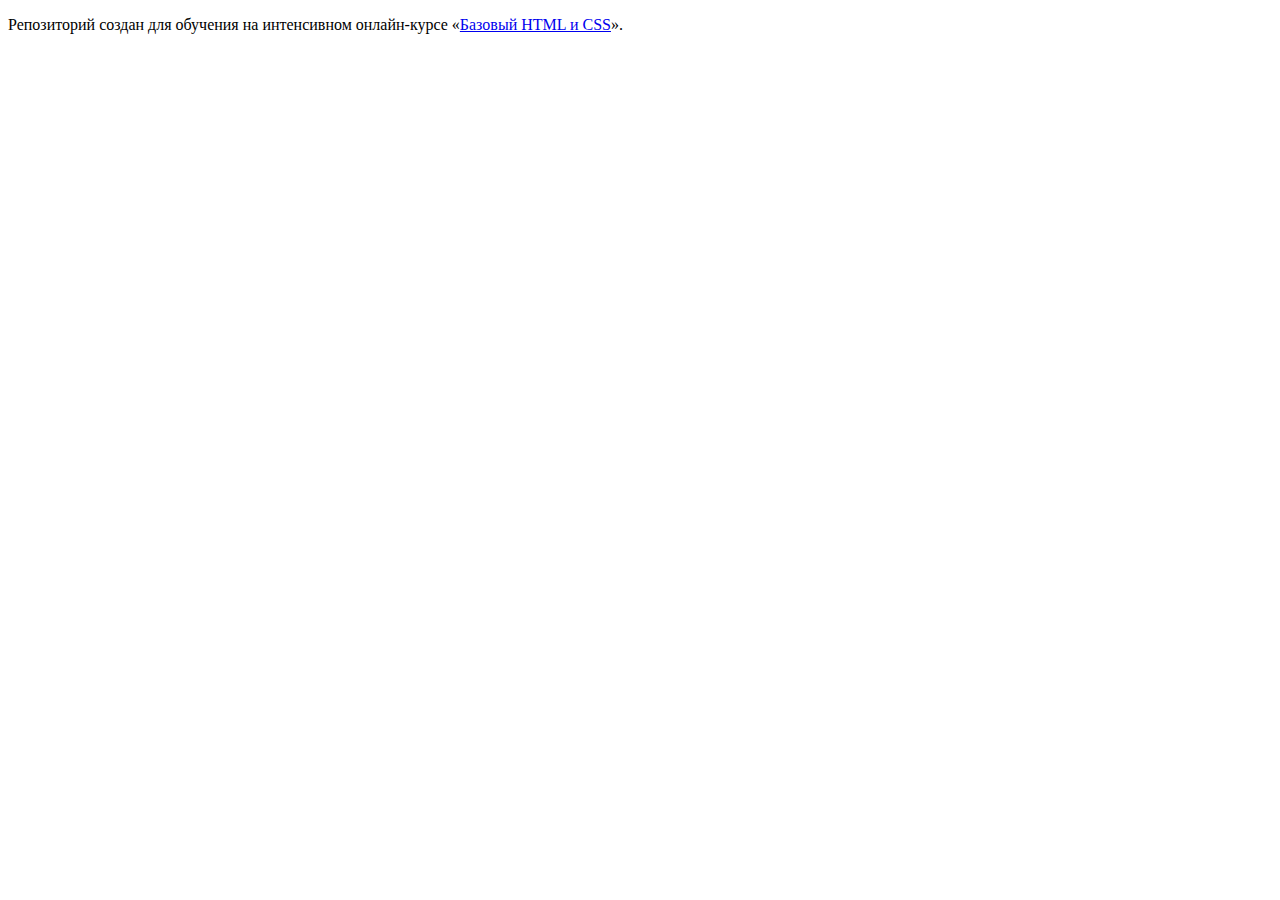
==== index.html @ 4cb837c3 ":hatching_chick:" ====
<!DOCTYPE html>
<html lang="ru">
  <head>
    <meta charset="utf-8">
    <title>HTML Academy: Нёрдс</title>
  </head>
  <body>

    <p>Репозиторий создан для обучения на интенсивном онлайн‑курсе «<a href="https://htmlacademy.ru/intensive/htmlcss">Базовый HTML и CSS</a>».</p>

  </body>
</html>
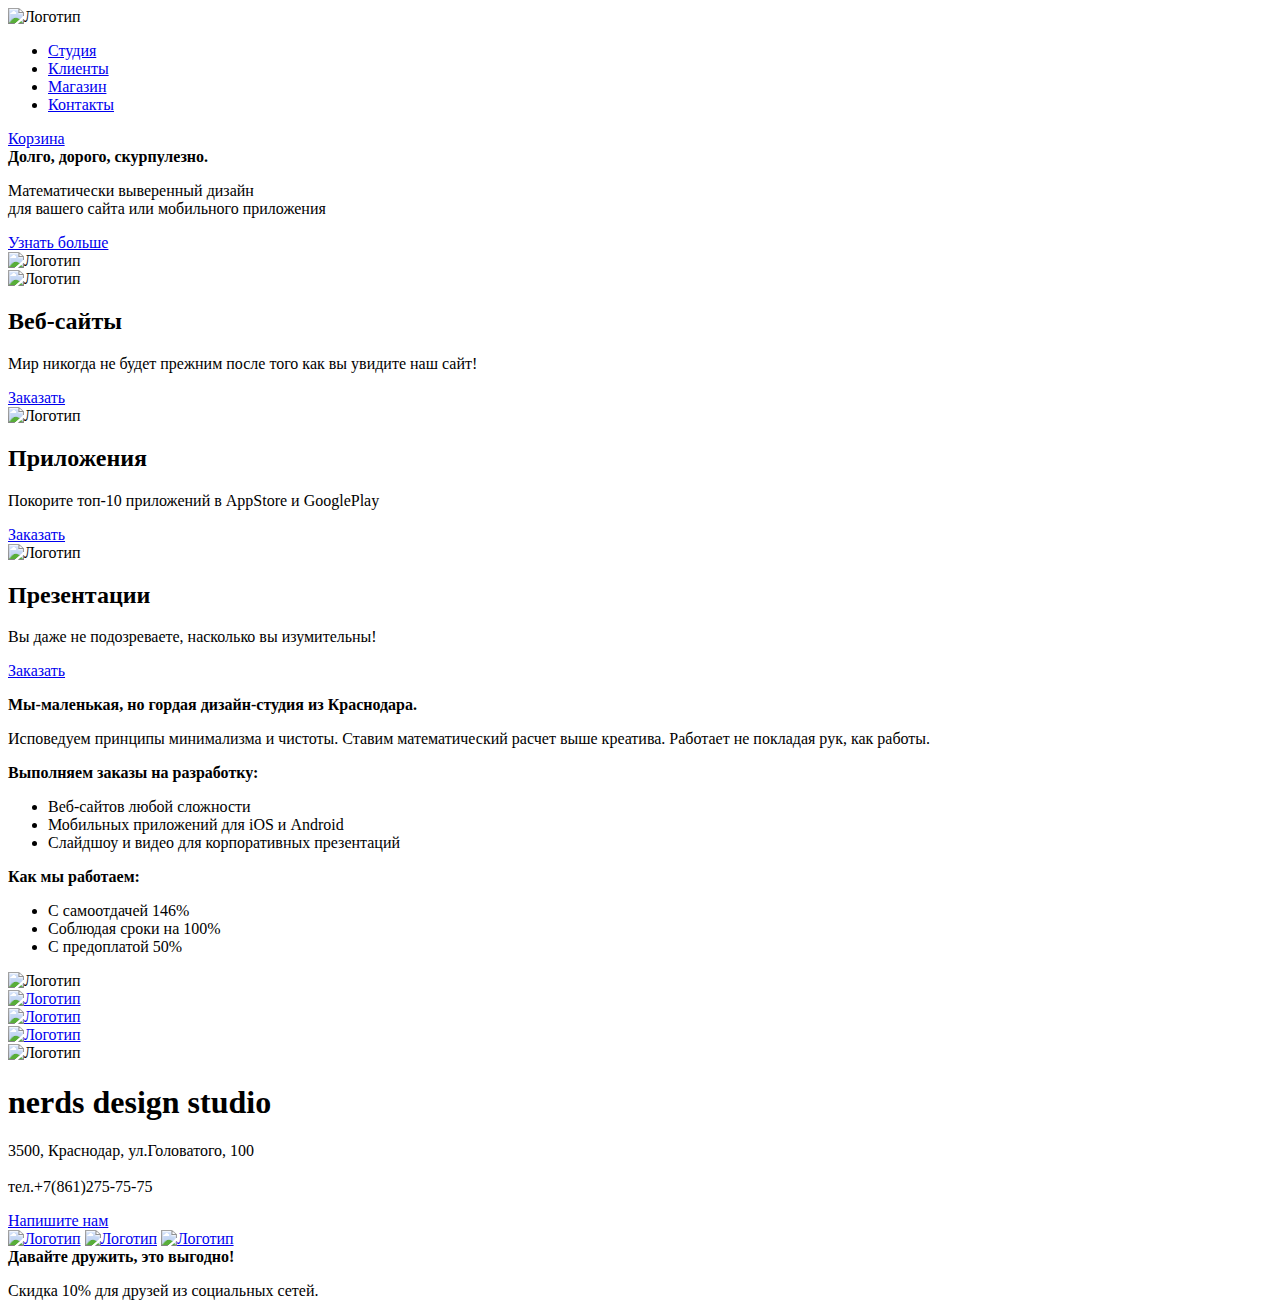
==== commit c912fcaf: "страницы нердс" ====
--- a/index.html
+++ b/index.html
@@ -1,12 +1,119 @@
 <!DOCTYPE html>
 <html lang="ru">
-  <head>
-    <meta charset="utf-8">
-    <title>HTML Academy: Нёрдс</title>
-  </head>
-  <body>
-
-    <p>Репозиторий создан для обучения на интенсивном онлайн‑курсе «<a href="https://htmlacademy.ru/intensive/htmlcss">Базовый HTML и CSS</a>».</p>
-
-  </body>
-</html>
+<head>
+	<meta charset="utf-8">
+	<title>Nerds</title>
+</head>
+<body>
+  	<header class="main-header">
+  		<div class="container">
+        	<div class="head-logo-menu">
+            	<div class="head-logo">
+                	<img src="http://placehold.it/150x100" alt="Логотип" height="50" width="50">
+            	</div>
+            	<nav class="main-navigation">
+                	<ul>
+                    	<li>
+                        	<a href="#">Студия</a>
+                    	</li>
+                    	<li>
+                        	<a href="#">Клиенты</a>
+                    	</li>
+                    	<li>
+                        	<a href="#">Магазин</a>
+                    	</li>
+                    	<li>
+                        	<a href="#">Контакты</a>
+                    	</li>
+                    </ul>
+                <div class="user-block">
+                	<a class="box" href="#">Корзина</a>
+            	</div>
+            	</nav>
+        	</div>
+        	<div class="slider">
+		    	<div class="slider-left">
+			  		<b>Долго, дорого, скурпулезно.</b>
+			  		<p>Математически выверенный дизайн<br>для вашего сайта или мобильного приложения<br></p>
+			  		<a class="button-view-more" href="#">Узнать больше</a>
+				</div>
+				<div class="slider-right">
+			  		<img src="http://placehold.it/150x100" alt="Логотип" height="200" width="200">
+				</div>
+			</div>
+		</div>
+    </header>
+    <main class="container">
+	    <div class="services-block">
+		  	<div class="services">
+		    	<img src="ittp://placehold.it/150x100" alt="Логотип" height="50" width="50">
+				<h2>Веб-сайты</h2>
+				<p>Мир никогда не будет прежним после того как вы увидите наш сайт!</p>
+				<a class="button-order" href="#">Заказать</a>
+		  	</div>
+		  	<div class="services">
+		    	<img src="ittp://placehold.it/150x100" alt="Логотип" height="50" width="50">
+				<h2>Приложения</h2>
+				<p>Покорите топ-10 приложений в AppStore и GooglePlay</p>
+				<a class="button-order" href="#">Заказать</a>
+		  	</div>
+		  	<div class="services">
+		    	<img src="http://placehold.it/150x100" alt="Логотип" height="50" width="50">
+				<h2>Презентации</h2>
+				<p>Вы даже не подозреваете, насколько вы изумительны!</p>
+				<a class="button-order" href="#">Заказать</a>
+		  	</div>
+		</div>
+		<div class="description">
+		  	<div class="description-left">
+		    	<p class="title"><b>Мы-маленькая, но гордая дизайн-студия из Краснодара.</b></p>
+				<p>Исповедуем принципы минимализма и чистоты. Ставим математический расчет выше креатива. Работает не покладая рук, как работы.</p>
+				<p class="title-ul"><b>Выполняем заказы на разработку:</b></p>
+				<ul class="right-side-ul">
+				  	<li>Веб-сайтов любой сложности</li>
+			  		<li>Мобильных приложений для iOS и Android</li>
+			  		<li>Слайдшоу и видео для корпоративных презентаций</li>
+				</ul>
+				<p class="title-ul"><b>Как мы работаем:</b></p>
+				<ul class="left-side-ul">
+			  		<li>С самоотдачей 146%</li>
+			  		<li>Соблюдая сроки на 100%</li>
+			  		<li>С предоплатой 50%</li>
+				</ul>
+		  	</div>
+		  	<div class="description-right">
+		    	<img src="http://placehold.it/150x100" alt="Логотип" height="50" width="50">
+		  	</div>
+		</div>
+		<div class="links">
+	    	<div class="link">
+		  		<a href="#"><img src="ittp://placehold.it/150x100" alt="Логотип" height="50" width="50"></a>
+			</div>
+			<div class="link">
+		 		<a href="#"><img src="ittp://placehold.it/150x100" alt="Логотип" height="50" width="50"></a>
+			</div>
+			<div class="link">
+		  		<a href="#"><img src="ittp://placehold.it/150x100" alt="Логотип" height="50" width="50"></a>
+			</div>
+		</div>
+		<div class="map">
+	    	<div class="flag"><img src="ittp://placehold.it/150x100" alt="Логотип" height="50" width="50"></div>
+	   		<div class="feedback">
+	     		<h1>nerds design studio</h1>
+		 		<p class="feedback-info">3500, Краснодар, ул.Головатого, 100<br><br>тел.+7(861)275-75-75</p>
+		 		<a href="#" class="button-feedback">Напишите нам</a>
+	   		</div>
+	 	</div>
+	</main>
+	<div class="container">
+		<div class="footer">
+	    	<div class="social-buttons">
+	    		<a href="vk.com"><img src="http://placehold.it/150x100" alt="Логотип" height="50" width="50"></a>
+		    	<a href="facebook.com"><img src="http://placehold.it/150x100" alt="Логотип" height="50" width="50"></a>
+		    	<a href="instagram.com"><img src="http://placehold.it/150x100" alt="Логотип" height="50" width="50"></a>
+			</div>
+			<div class="footer-title"><b>Давайте дружить, это выгодно!</b><p>Скидка 10% для друзей из социальных сетей.</p></div>
+		</div>
+	</div>
+</body>
+</html>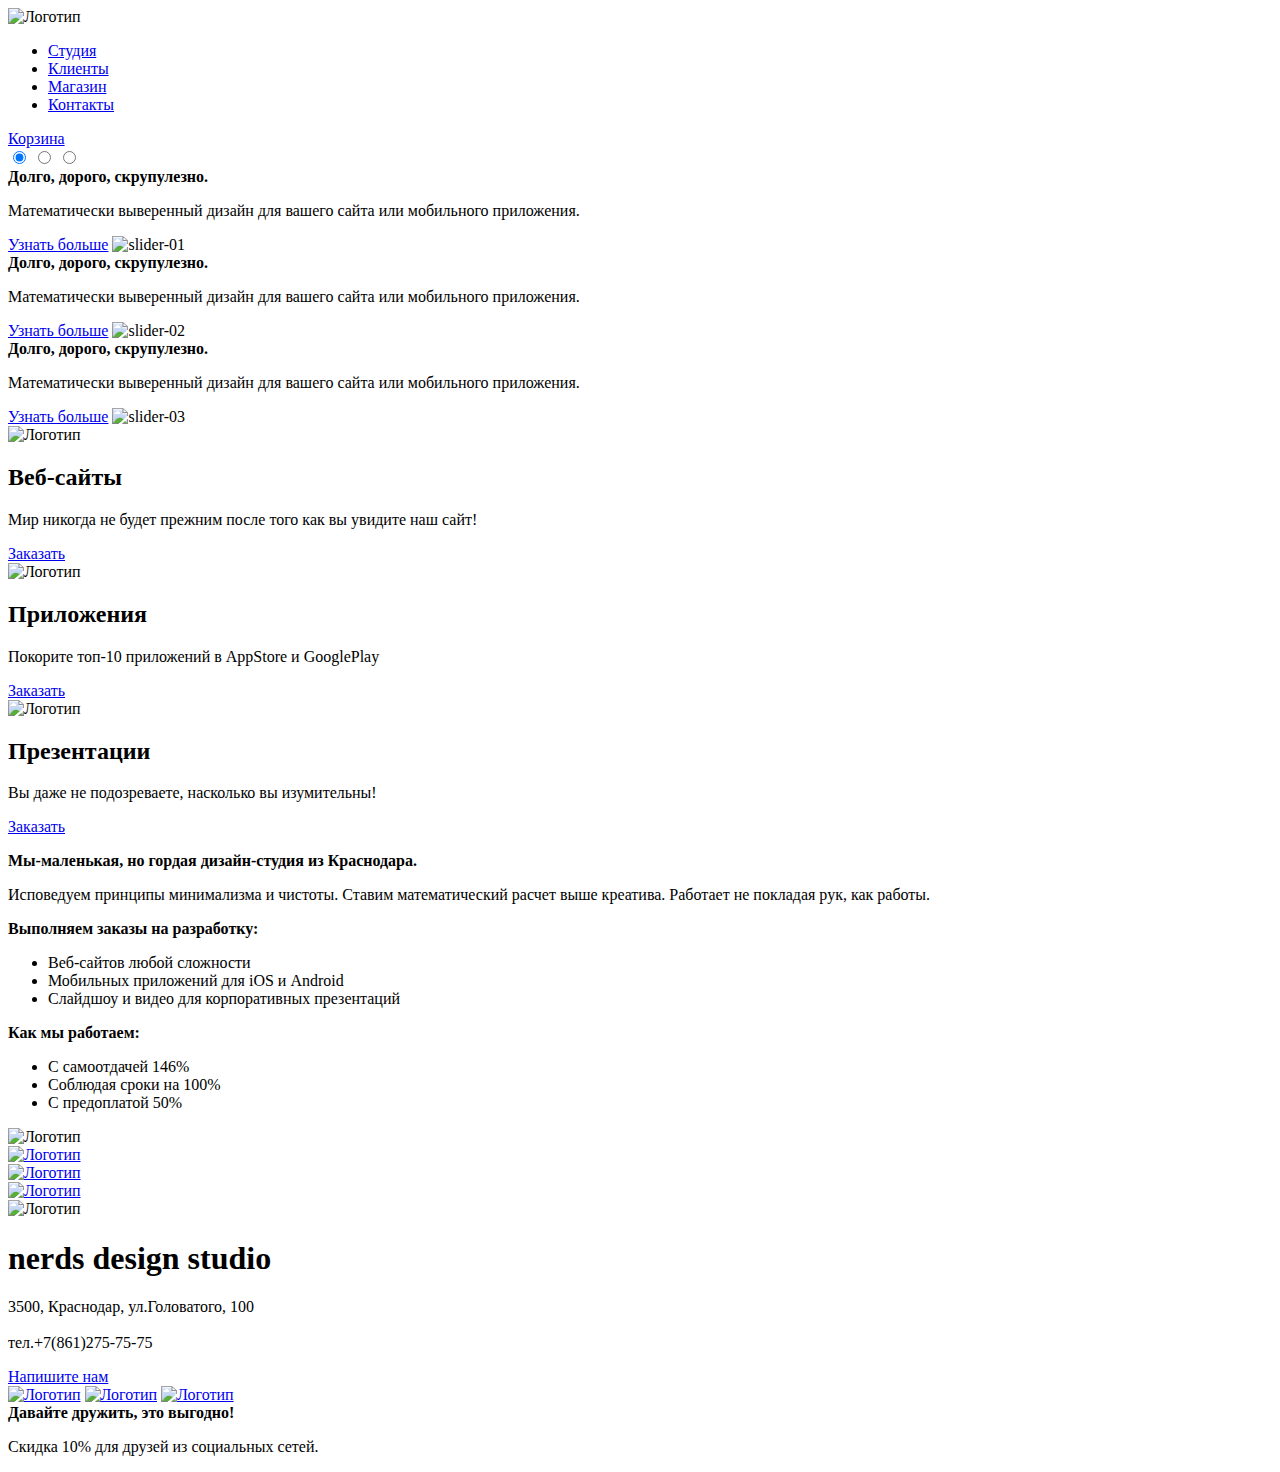
==== commit cb2d677b: "подправил нердс" ====
--- a/index.html
+++ b/index.html
@@ -5,112 +5,135 @@
 	<title>Nerds</title>
 </head>
 <body>
-  	<header class="main-header">
-  		<div class="container">
-        	<div class="head-logo-menu">
-            	<div class="head-logo">
-                	<img src="http://placehold.it/150x100" alt="Логотип" height="50" width="50">
-            	</div>
-            	<nav class="main-navigation">
-                	<ul>
-                    	<li>
-                        	<a href="#">Студия</a>
-                    	</li>
-                    	<li>
-                        	<a href="#">Клиенты</a>
-                    	</li>
-                    	<li>
-                        	<a href="#">Магазин</a>
-                    	</li>
-                    	<li>
-                        	<a href="#">Контакты</a>
-                    	</li>
-                    </ul>
-                <div class="user-block">
-                	<a class="box" href="#">Корзина</a>
-            	</div>
-            	</nav>
-        	</div>
-        	<div class="slider">
-		    	<div class="slider-left">
-			  		<b>Долго, дорого, скурпулезно.</b>
-			  		<p>Математически выверенный дизайн<br>для вашего сайта или мобильного приложения<br></p>
-			  		<a class="button-view-more" href="#">Узнать больше</a>
+	<header class="main-header">
+		<div class="container">
+			<div class="head-logo-menu">
+				<div class="head-logo">
+					<img src="http://placehold.it/150x100" alt="Логотип" height="50" width="50">
 				</div>
-				<div class="slider-right">
-			  		<img src="http://placehold.it/150x100" alt="Логотип" height="200" width="200">
+				<nav class="main-navigation">
+					<ul>
+						<li>
+							<a href="#">Студия</a>
+						</li>
+						<li>
+							<a href="#">Клиенты</a>
+						</li>
+						<li>
+							<a href="#">Магазин</a>
+						</li>
+						<li>
+							<a href="#">Контакты</a>
+						</li>
+					</ul>
+					<div class="user-block">
+						<a class="box" href="#">Корзина</a>
+					</div>
+				</nav>
+			</div>
+			<div class="slider">
+				<div class="container">
+					<input type="radio" id="btn-1" name="toggle" checked>
+					<input type="radio" id="btn-2" name="toggle">
+					<input type="radio" id="btn-3" name="toggle">
+					<div class="slider-controls">
+						<label for="btn-1"></label>
+						<label for="btn-2"></label>
+						<label for="btn-3"></label>
+					</div>
+					<div class="slides">
+						<div class="slide">
+							<b>Долго, дорого, скрупулезно.</b>
+							<p>Математически выверенный дизайн для вашего сайта или мобильного приложения.</p>
+							<a class="button-view-more" href="#">Узнать больше</a>
+							<img src="http://placehold.it/150x100" width="300" height="300" alt="slider-01">
+						</div>
+						<!-- Не знаю какой текст на других слайдах, поэтому просто повторил -->
+						<div class="slide">
+							<b>Долго, дорого, скрупулезно.</b>
+							<p>Математически выверенный дизайн для вашего сайта или мобильного приложения.</p>
+							<a class="button-view-more" href="#">Узнать больше</a>
+							<img src="http://placehold.it/150x100" width="300" height="300" alt="slider-02">
+							</div>
+						<div class="slide">
+							<b>Долго, дорого, скрупулезно.</b>
+							<p>Математически выверенный дизайн для вашего сайта или мобильного приложения.</p>
+							<a class="button-view-more" href="#">Узнать больше</a>
+							<img src="http://placehold.it/150x100" width="300" height="300" alt="slider-03">
+						</div>
+					</div>
 				</div>
 			</div>
 		</div>
-    </header>
-    <main class="container">
-	    <div class="services-block">
-		  	<div class="services">
-		    	<img src="ittp://placehold.it/150x100" alt="Логотип" height="50" width="50">
+	</header>
+	<main class="container">
+		<div class="services-block">
+			<div class="services">
+				<img src="ittp://placehold.it/150x100" alt="Логотип" height="50" width="50">
 				<h2>Веб-сайты</h2>
 				<p>Мир никогда не будет прежним после того как вы увидите наш сайт!</p>
 				<a class="button-order" href="#">Заказать</a>
-		  	</div>
-		  	<div class="services">
-		    	<img src="ittp://placehold.it/150x100" alt="Логотип" height="50" width="50">
+			</div>
+			<div class="services">
+				<img src="ittp://placehold.it/150x100" alt="Логотип" height="50" width="50">
 				<h2>Приложения</h2>
 				<p>Покорите топ-10 приложений в AppStore и GooglePlay</p>
 				<a class="button-order" href="#">Заказать</a>
-		  	</div>
-		  	<div class="services">
-		    	<img src="http://placehold.it/150x100" alt="Логотип" height="50" width="50">
+			</div>
+			<div class="services">
+				<img src="http://placehold.it/150x100" alt="Логотип" height="50" width="50">
 				<h2>Презентации</h2>
 				<p>Вы даже не подозреваете, насколько вы изумительны!</p>
 				<a class="button-order" href="#">Заказать</a>
-		  	</div>
+			</div>
 		</div>
 		<div class="description">
-		  	<div class="description-left">
-		    	<p class="title"><b>Мы-маленькая, но гордая дизайн-студия из Краснодара.</b></p>
+			<div class="description-left">
+				<p class="title"><b>Мы-маленькая, но гордая дизайн-студия из Краснодара.</b></p>
 				<p>Исповедуем принципы минимализма и чистоты. Ставим математический расчет выше креатива. Работает не покладая рук, как работы.</p>
 				<p class="title-ul"><b>Выполняем заказы на разработку:</b></p>
 				<ul class="right-side-ul">
-				  	<li>Веб-сайтов любой сложности</li>
-			  		<li>Мобильных приложений для iOS и Android</li>
-			  		<li>Слайдшоу и видео для корпоративных презентаций</li>
+					<li>Веб-сайтов любой сложности</li>
+					<li>Мобильных приложений для iOS и Android</li>
+					<li>Слайдшоу и видео для корпоративных презентаций</li>
 				</ul>
 				<p class="title-ul"><b>Как мы работаем:</b></p>
 				<ul class="left-side-ul">
-			  		<li>С самоотдачей 146%</li>
-			  		<li>Соблюдая сроки на 100%</li>
-			  		<li>С предоплатой 50%</li>
+					<li>С самоотдачей 146%</li>
+					<li>Соблюдая сроки на 100%</li>
+					<li>С предоплатой 50%</li>
 				</ul>
-		  	</div>
-		  	<div class="description-right">
-		    	<img src="http://placehold.it/150x100" alt="Логотип" height="50" width="50">
-		  	</div>
+			</div>
+			<div class="description-right">
+				<img src="http://placehold.it/150x100" alt="Логотип" height="50" width="50">
+			</div>
 		</div>
 		<div class="links">
-	    	<div class="link">
-		  		<a href="#"><img src="ittp://placehold.it/150x100" alt="Логотип" height="50" width="50"></a>
+			<div class="link">
+				<a href="#"><img src="ittp://placehold.it/150x100" alt="Логотип" height="50" width="50"></a>
 			</div>
 			<div class="link">
-		 		<a href="#"><img src="ittp://placehold.it/150x100" alt="Логотип" height="50" width="50"></a>
+				<a href="#"><img src="ittp://placehold.it/150x100" alt="Логотип" height="50" width="50"></a>
 			</div>
 			<div class="link">
-		  		<a href="#"><img src="ittp://placehold.it/150x100" alt="Логотип" height="50" width="50"></a>
+				<a href="#"><img src="ittp://placehold.it/150x100" alt="Логотип" height="50" width="50"></a>
 			</div>
 		</div>
 		<div class="map">
-	    	<div class="flag"><img src="ittp://placehold.it/150x100" alt="Логотип" height="50" width="50"></div>
-	   		<div class="feedback">
-	     		<h1>nerds design studio</h1>
-		 		<p class="feedback-info">3500, Краснодар, ул.Головатого, 100<br><br>тел.+7(861)275-75-75</p>
-		 		<a href="#" class="button-feedback">Напишите нам</a>
-	   		</div>
-	 	</div>
+			<div class="flag"><img src="ittp://placehold.it/150x100" alt="Логотип" height="50" width="50"></div>
+			<div class="feedback">
+				<h1>nerds design studio</h1>
+				<p class="feedback-info">3500, Краснодар, ул.Головатого, 100<br><br>тел.+7(861)275-75-75</p>
+				<a href="#" class="button-feedback">Напишите нам</a>
+			</div>
+		</div>
 	</main>
 	<div class="container">
 		<div class="footer">
-	    	<div class="social-buttons">
-	    		<a href="vk.com"><img src="http://placehold.it/150x100" alt="Логотип" height="50" width="50"></a>
-		    	<a href="facebook.com"><img src="http://placehold.it/150x100" alt="Логотип" height="50" width="50"></a>
-		    	<a href="instagram.com"><img src="http://placehold.it/150x100" alt="Логотип" height="50" width="50"></a>
+			<div class="social-buttons">
+				<a href="vk.com"><img src="http://placehold.it/150x100" alt="Логотип" height="50" width="50"></a>
+				<a href="facebook.com"><img src="http://placehold.it/150x100" alt="Логотип" height="50" width="50"></a>
+				<a href="instagram.com"><img src="http://placehold.it/150x100" alt="Логотип" height="50" width="50"></a>
 			</div>
 			<div class="footer-title"><b>Давайте дружить, это выгодно!</b><p>Скидка 10% для друзей из социальных сетей.</p></div>
 		</div>
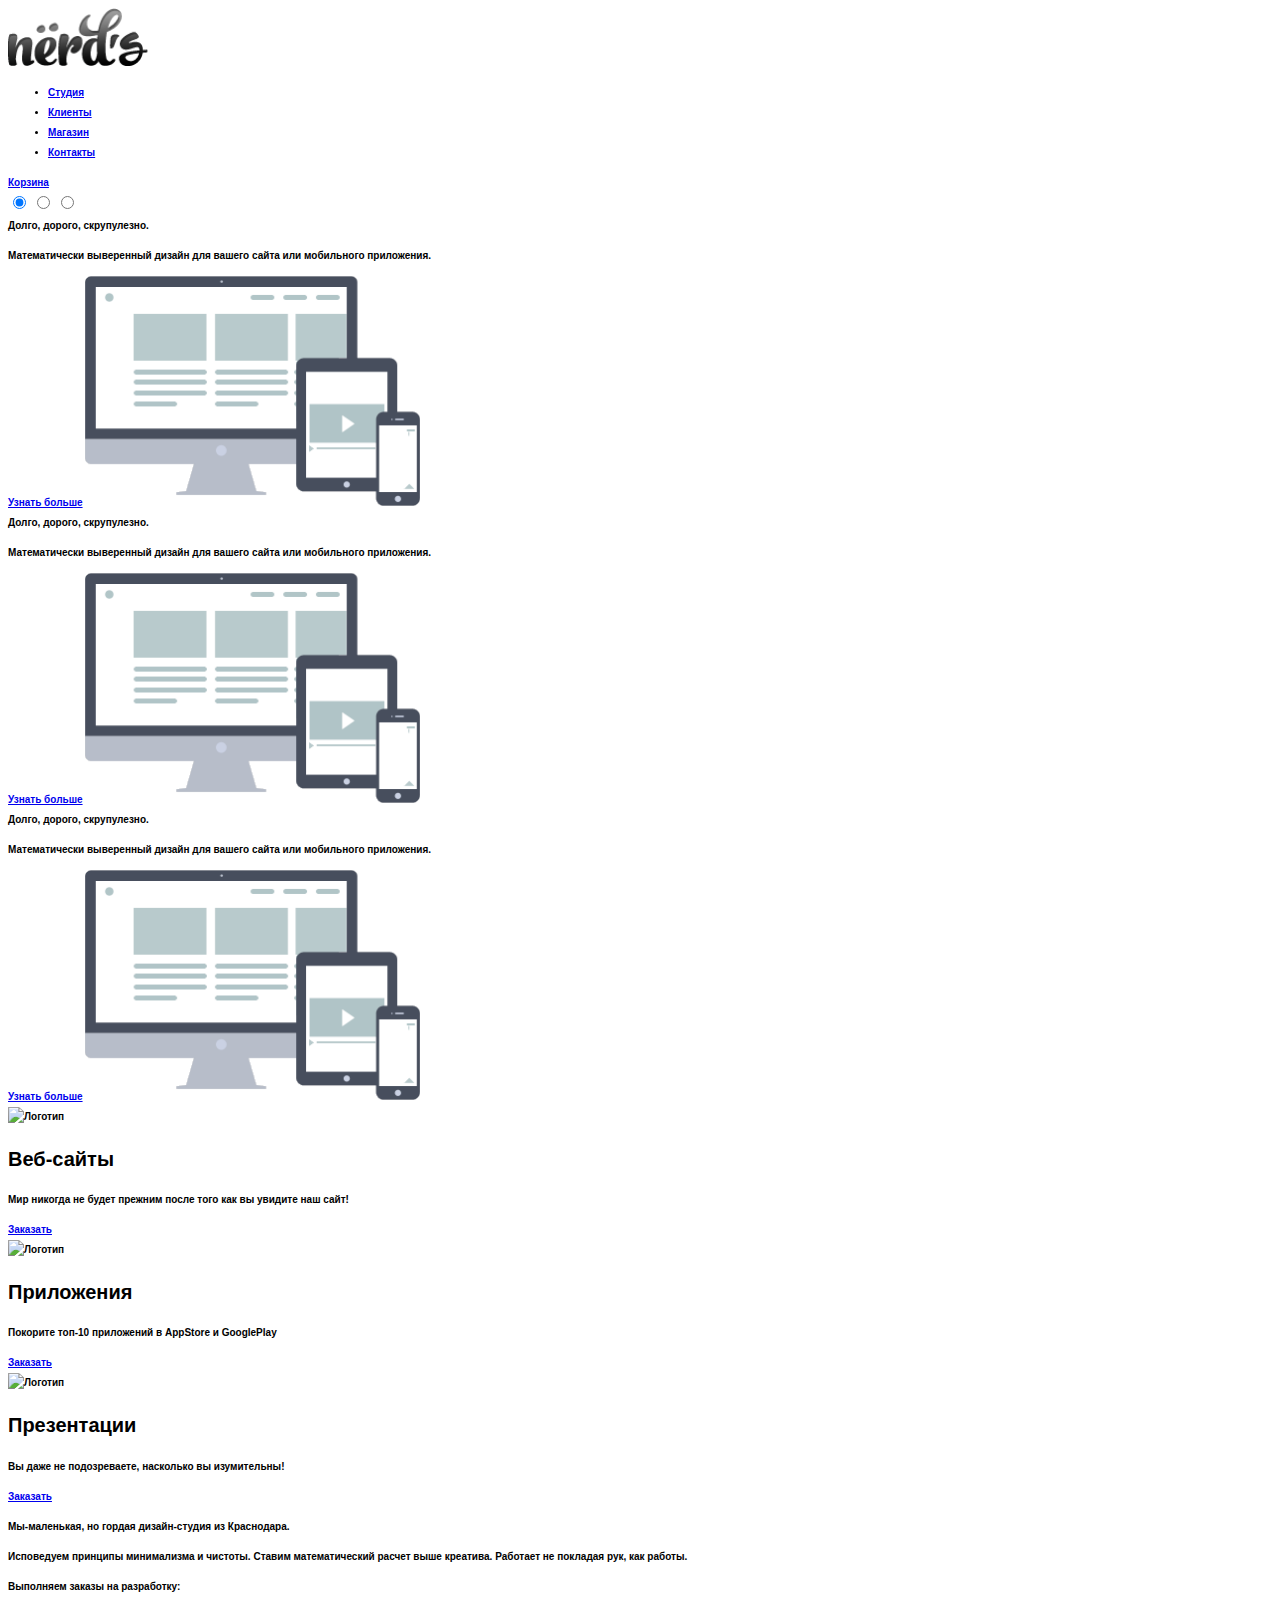
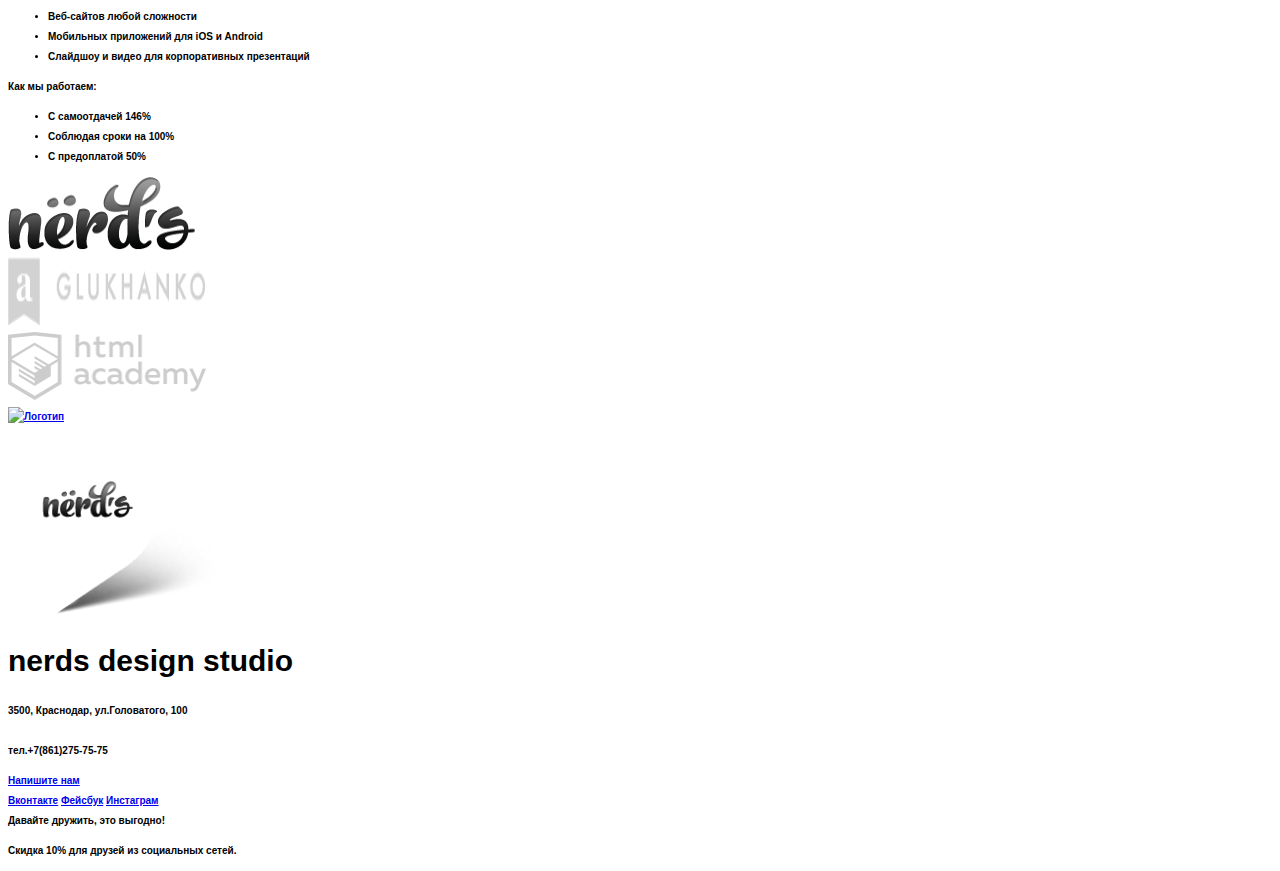
==== commit c524654c: "третье задание" ====
--- a/index.html
+++ b/index.html
@@ -3,13 +3,14 @@
 <head>
 	<meta charset="utf-8">
 	<title>Nerds</title>
+	<link href="css/style.css" rel="stylesheet">
 </head>
 <body>
 	<header class="main-header">
 		<div class="container">
 			<div class="head-logo-menu">
 				<div class="head-logo">
-					<img src="http://placehold.it/150x100" alt="Логотип" height="50" width="50">
+					<img src="img\Head-logo.png" alt="Логотип" height="58" width="140">
 				</div>
 				<nav class="main-navigation">
 					<ul>
@@ -46,20 +47,20 @@
 							<b>Долго, дорого, скрупулезно.</b>
 							<p>Математически выверенный дизайн для вашего сайта или мобильного приложения.</p>
 							<a class="button-view-more" href="#">Узнать больше</a>
-							<img src="http://placehold.it/150x100" width="300" height="300" alt="slider-01">
+							<img src="img\Layer-29.png" width="335" height="230" alt="slider-01">
 						</div>
 						<!-- Не знаю какой текст на других слайдах, поэтому просто повторил -->
 						<div class="slide">
 							<b>Долго, дорого, скрупулезно.</b>
 							<p>Математически выверенный дизайн для вашего сайта или мобильного приложения.</p>
 							<a class="button-view-more" href="#">Узнать больше</a>
-							<img src="http://placehold.it/150x100" width="300" height="300" alt="slider-02">
+							<img src="img\Layer-29.png" width="335" height="230" alt="slider-02">
 							</div>
 						<div class="slide">
 							<b>Долго, дорого, скрупулезно.</b>
 							<p>Математически выверенный дизайн для вашего сайта или мобильного приложения.</p>
 							<a class="button-view-more" href="#">Узнать больше</a>
-							<img src="http://placehold.it/150x100" width="300" height="300" alt="slider-03">
+							<img src="img\Layer-29.png" width="335" height="230" alt="slider-03">
 						</div>
 					</div>
 				</div>
@@ -69,19 +70,19 @@
 	<main class="container">
 		<div class="services-block">
 			<div class="services">
-				<img src="ittp://placehold.it/150x100" alt="Логотип" height="50" width="50">
+				<img src="img\layer-10.jpg" alt="Логотип" height="125" width="235">
 				<h2>Веб-сайты</h2>
 				<p>Мир никогда не будет прежним после того как вы увидите наш сайт!</p>
 				<a class="button-order" href="#">Заказать</a>
 			</div>
 			<div class="services">
-				<img src="ittp://placehold.it/150x100" alt="Логотип" height="50" width="50">
+				<img src="img\layer-11.jpg" alt="Логотип" height="125" width="235">
 				<h2>Приложения</h2>
 				<p>Покорите топ-10 приложений в AppStore и GooglePlay</p>
 				<a class="button-order" href="#">Заказать</a>
 			</div>
 			<div class="services">
-				<img src="http://placehold.it/150x100" alt="Логотип" height="50" width="50">
+				<img src="img\layer-12.jpg" alt="Логотип" height="125" width="235">
 				<h2>Презентации</h2>
 				<p>Вы даже не подозреваете, насколько вы изумительны!</p>
 				<a class="button-order" href="#">Заказать</a>
@@ -105,22 +106,22 @@
 				</ul>
 			</div>
 			<div class="description-right">
-				<img src="http://placehold.it/150x100" alt="Логотип" height="50" width="50">
+				<img src="img\logo.png" alt="Логотип" height="73" width="187">
 			</div>
 		</div>
 		<div class="links">
 			<div class="link">
-				<a href="#"><img src="ittp://placehold.it/150x100" alt="Логотип" height="50" width="50"></a>
+				<a href="#"><img src="img\layer-25.png" alt="Логотип" height="68" width="198"></a>
 			</div>
 			<div class="link">
-				<a href="#"><img src="ittp://placehold.it/150x100" alt="Логотип" height="50" width="50"></a>
+				<a href="#"><img src="img\layer-26.png" alt="Логотип" height="68" width="198"></a>
 			</div>
 			<div class="link">
-				<a href="#"><img src="ittp://placehold.it/150x100" alt="Логотип" height="50" width="50"></a>
+				<a href="#"><img src="img\layer-24.png" alt="Логотип" height="68" width="198"></a>
 			</div>
 		</div>
 		<div class="map">
-			<div class="flag"><img src="ittp://placehold.it/150x100" alt="Логотип" height="50" width="50"></div>
+			<div class="flag"><img src="img\pin.png" alt="Логотип" height="187" width="227"></div>
 			<div class="feedback">
 				<h1>nerds design studio</h1>
 				<p class="feedback-info">3500, Краснодар, ул.Головатого, 100<br><br>тел.+7(861)275-75-75</p>
@@ -131,9 +132,9 @@
 	<div class="container">
 		<div class="footer">
 			<div class="social-buttons">
-				<a href="vk.com"><img src="http://placehold.it/150x100" alt="Логотип" height="50" width="50"></a>
-				<a href="facebook.com"><img src="http://placehold.it/150x100" alt="Логотип" height="50" width="50"></a>
-				<a href="instagram.com"><img src="http://placehold.it/150x100" alt="Логотип" height="50" width="50"></a>
+				<a class="social-button social-button-vk" href="#">Вконтакте</a>
+                <a class="social-button social-button-fb" href="#">Фейсбук</a>
+                <a class="social-button social-button-inst" href="#">Инстаграм</a>
 			</div>
 			<div class="footer-title"><b>Давайте дружить, это выгодно!</b><p>Скидка 10% для друзей из социальных сетей.</p></div>
 		</div>
--- a/css/style.css
+++ b/css/style.css
@@ -0,0 +1,17 @@
+body {
+  font-family: "PT Sans Narrow", "Arial", sans-serif; 
+  font-size: 10px;
+  line-height: 20px;
+  font-weight: 700;
+  font-style: #7f7f7f
+  
+}
+h1 {
+  font-size: 30px;
+  line-height: 40px;
+}
+
+h2 {
+  font-size: 20px;
+  line-height: 30px;
+}
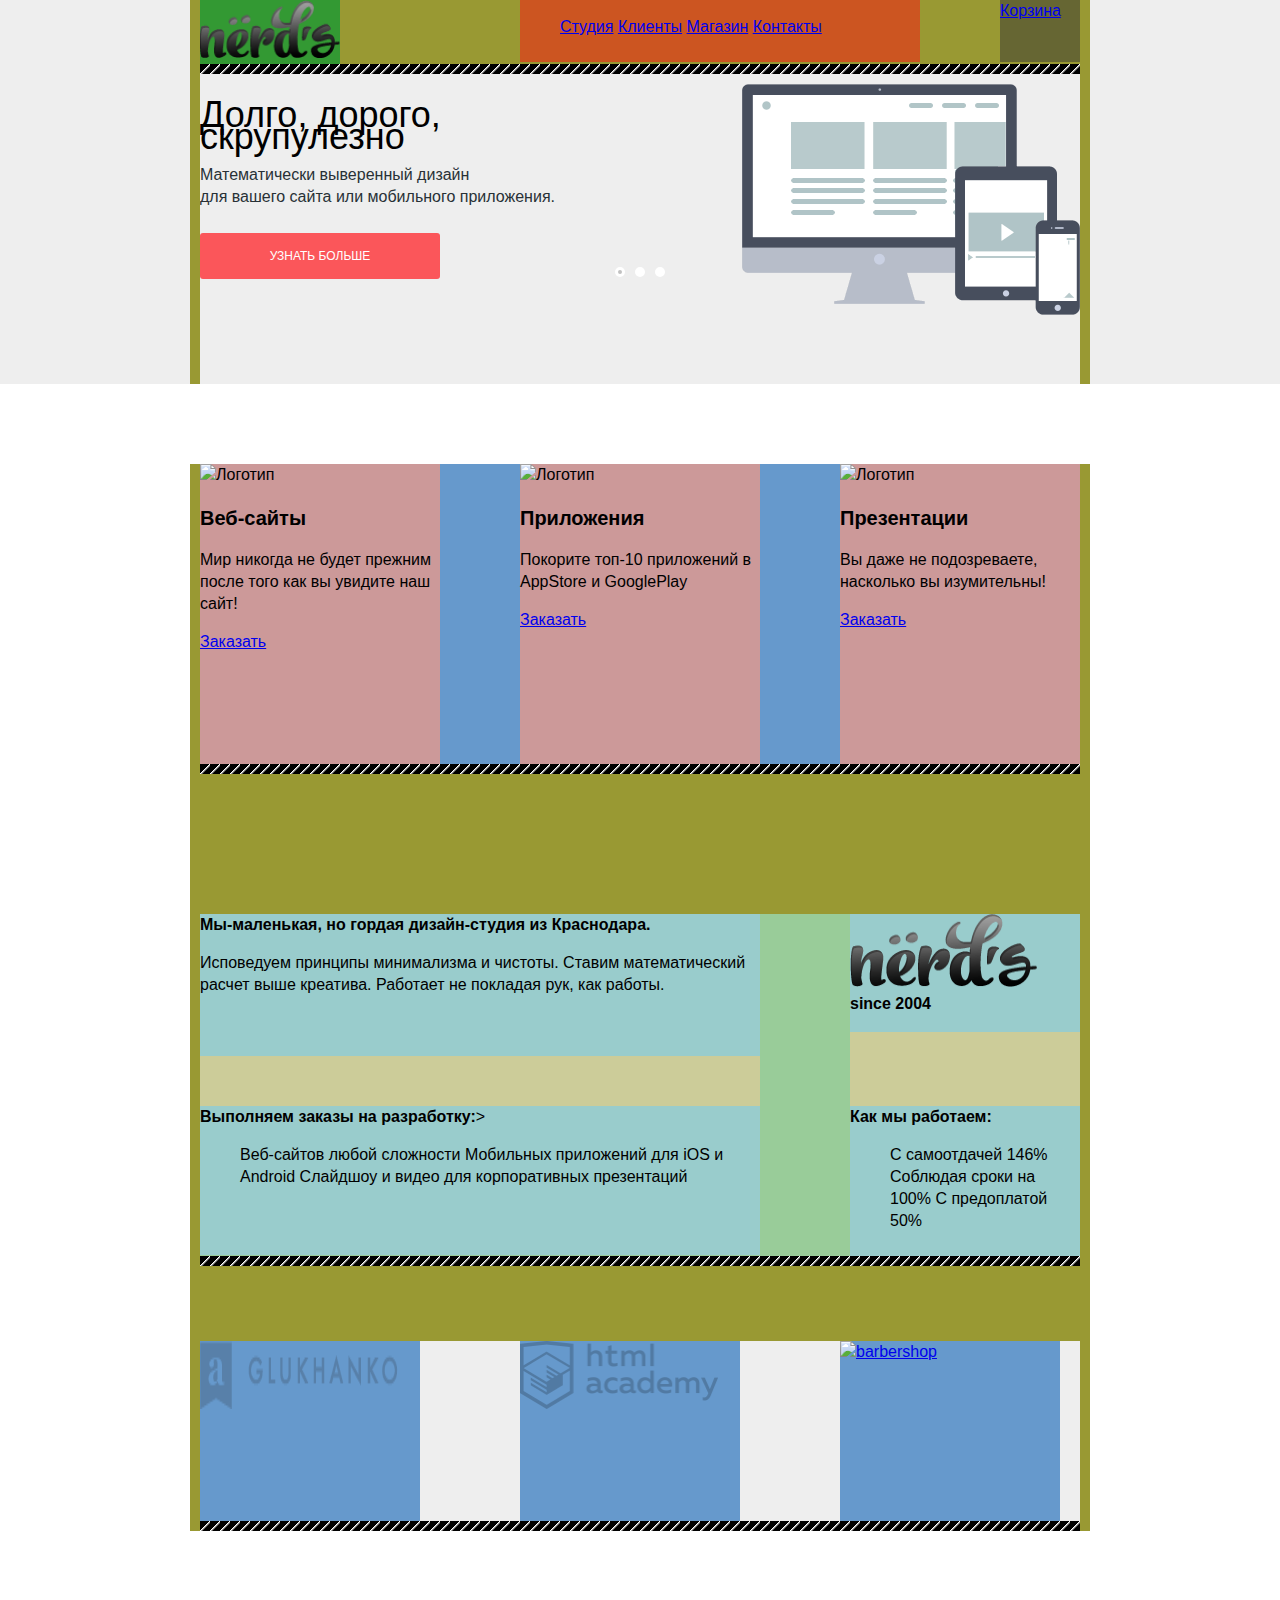
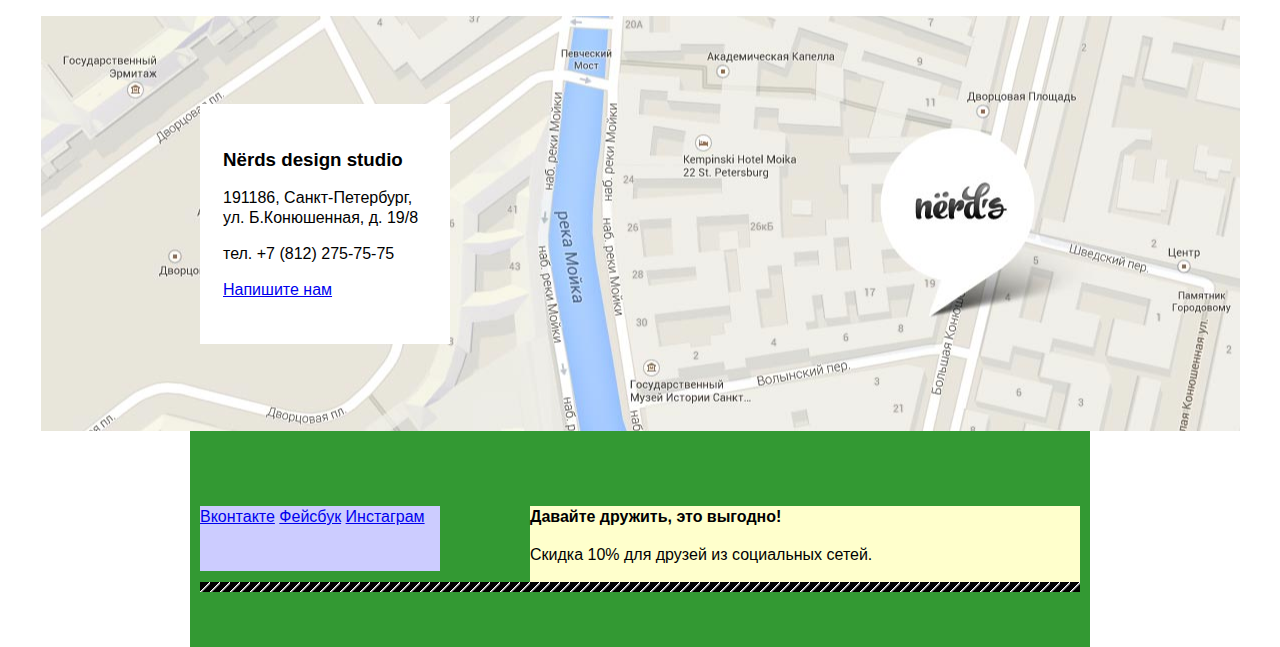
==== commit e4133bc8: "сетки для нердс" ====
--- a/index.html
+++ b/index.html
@@ -1,143 +1,163 @@
 <!DOCTYPE html>
 <html lang="ru">
 <head>
-	<meta charset="utf-8">
-	<title>Nerds</title>
-	<link href="css/style.css" rel="stylesheet">
+    <meta charset="utf-8">
+    <title>Nerds</title>
+    <link href="css/style.css" rel="stylesheet">
 </head>
 <body>
-	<header class="main-header">
-		<div class="container">
-			<div class="head-logo-menu">
-				<div class="head-logo">
-					<img src="img\Head-logo.png" alt="Логотип" height="58" width="140">
-				</div>
-				<nav class="main-navigation">
-					<ul>
-						<li>
-							<a href="#">Студия</a>
-						</li>
-						<li>
-							<a href="#">Клиенты</a>
-						</li>
-						<li>
-							<a href="#">Магазин</a>
-						</li>
-						<li>
-							<a href="#">Контакты</a>
-						</li>
-					</ul>
-					<div class="user-block">
-						<a class="box" href="#">Корзина</a>
-					</div>
-				</nav>
-			</div>
-			<div class="slider">
-				<div class="container">
-					<input type="radio" id="btn-1" name="toggle" checked>
-					<input type="radio" id="btn-2" name="toggle">
-					<input type="radio" id="btn-3" name="toggle">
-					<div class="slider-controls">
-						<label for="btn-1"></label>
-						<label for="btn-2"></label>
-						<label for="btn-3"></label>
-					</div>
-					<div class="slides">
-						<div class="slide">
-							<b>Долго, дорого, скрупулезно.</b>
-							<p>Математически выверенный дизайн для вашего сайта или мобильного приложения.</p>
-							<a class="button-view-more" href="#">Узнать больше</a>
-							<img src="img\Layer-29.png" width="335" height="230" alt="slider-01">
-						</div>
-						<!-- Не знаю какой текст на других слайдах, поэтому просто повторил -->
-						<div class="slide">
-							<b>Долго, дорого, скрупулезно.</b>
-							<p>Математически выверенный дизайн для вашего сайта или мобильного приложения.</p>
-							<a class="button-view-more" href="#">Узнать больше</a>
-							<img src="img\Layer-29.png" width="335" height="230" alt="slider-02">
-							</div>
-						<div class="slide">
-							<b>Долго, дорого, скрупулезно.</b>
-							<p>Математически выверенный дизайн для вашего сайта или мобильного приложения.</p>
-							<a class="button-view-more" href="#">Узнать больше</a>
-							<img src="img\Layer-29.png" width="335" height="230" alt="slider-03">
-						</div>
-					</div>
-				</div>
-			</div>
-		</div>
-	</header>
-	<main class="container">
-		<div class="services-block">
-			<div class="services">
-				<img src="img\layer-10.jpg" alt="Логотип" height="125" width="235">
-				<h2>Веб-сайты</h2>
-				<p>Мир никогда не будет прежним после того как вы увидите наш сайт!</p>
-				<a class="button-order" href="#">Заказать</a>
-			</div>
-			<div class="services">
-				<img src="img\layer-11.jpg" alt="Логотип" height="125" width="235">
-				<h2>Приложения</h2>
-				<p>Покорите топ-10 приложений в AppStore и GooglePlay</p>
-				<a class="button-order" href="#">Заказать</a>
-			</div>
-			<div class="services">
-				<img src="img\layer-12.jpg" alt="Логотип" height="125" width="235">
-				<h2>Презентации</h2>
-				<p>Вы даже не подозреваете, насколько вы изумительны!</p>
-				<a class="button-order" href="#">Заказать</a>
-			</div>
-		</div>
-		<div class="description">
-			<div class="description-left">
-				<p class="title"><b>Мы-маленькая, но гордая дизайн-студия из Краснодара.</b></p>
-				<p>Исповедуем принципы минимализма и чистоты. Ставим математический расчет выше креатива. Работает не покладая рук, как работы.</p>
-				<p class="title-ul"><b>Выполняем заказы на разработку:</b></p>
-				<ul class="right-side-ul">
-					<li>Веб-сайтов любой сложности</li>
-					<li>Мобильных приложений для iOS и Android</li>
-					<li>Слайдшоу и видео для корпоративных презентаций</li>
-				</ul>
-				<p class="title-ul"><b>Как мы работаем:</b></p>
-				<ul class="left-side-ul">
-					<li>С самоотдачей 146%</li>
-					<li>Соблюдая сроки на 100%</li>
-					<li>С предоплатой 50%</li>
-				</ul>
-			</div>
-			<div class="description-right">
-				<img src="img\logo.png" alt="Логотип" height="73" width="187">
-			</div>
-		</div>
-		<div class="links">
-			<div class="link">
-				<a href="#"><img src="img\layer-25.png" alt="Логотип" height="68" width="198"></a>
-			</div>
-			<div class="link">
-				<a href="#"><img src="img\layer-26.png" alt="Логотип" height="68" width="198"></a>
-			</div>
-			<div class="link">
-				<a href="#"><img src="img\layer-24.png" alt="Логотип" height="68" width="198"></a>
-			</div>
-		</div>
-		<div class="map">
-			<div class="flag"><img src="img\pin.png" alt="Логотип" height="187" width="227"></div>
-			<div class="feedback">
-				<h1>nerds design studio</h1>
-				<p class="feedback-info">3500, Краснодар, ул.Головатого, 100<br><br>тел.+7(861)275-75-75</p>
-				<a href="#" class="button-feedback">Напишите нам</a>
-			</div>
-		</div>
-	</main>
-	<div class="container">
-		<div class="footer">
-			<div class="social-buttons">
-				<a class="social-button social-button-vk" href="#">Вконтакте</a>
+    <header class="main-header">
+        <div class="container">
+            <div class="head-logo-menu  clearfix">
+                <div class="head-logo">
+                    <img src="img/Head-logo.png" alt="Логотип" height="58" width="140">
+                </div>
+                <nav class="main-navigation">
+                    <ul>
+                        <li>
+                            <a href="#">Студия</a>
+                        </li>
+                        <li>
+                            <a href="#">Клиенты</a>
+                        </li>
+                        <li>
+                            <a href="#">Магазин</a>
+                        </li>
+                        <li>
+                            <a href="#">Контакты</a>
+                        </li>
+                    </ul>
+                </nav>
+                <div class="user-block">
+                        <a class="box" href="#">Корзина</a>
+                </div>
+            </div>
+            <div class="slider">
+                <input type="radio" id="btn-1" name="toggle" checked>
+                <input type="radio" id="btn-2" name="toggle">
+                <input type="radio" id="btn-3" name="toggle">
+                <div class="slider-controls">
+                    <label for="btn-1"></label>
+                    <label for="btn-2"></label>
+                    <label for="btn-3"></label>
+                </div>
+                <div class="slides">
+                    <div class="slide">
+                        <div class="slide-text">
+                            <div class="slide-title">Долго, дорого,<br>скрупулезно
+                            </div>
+                            <p>Математически выверенный дизайн<br>для вашего сайта или мобильного приложения.</p>
+                            <a class="btn" href="#">Узнать больше</a>
+                        </div>
+                    </div>
+                    <div class="slide">
+                        <div class="slide-text">
+                            <div class="slide-title">Любите ли вы математику,<br> как любим ее мы?
+                            </div>
+                            <p>Нашим дизайнерам мы удаляем нейроны, ответственные<br>за креатив, чтобы дать им возможность все просчитать.
+                            </p>
+                            <a class="btn" href="#">Узнать больше
+                            </a>
+                        </div>
+                    </div>
+                    <div class="slide">
+                        <div class="slide-text">
+                            <div class="slide-title">Только наркотики,<br> только хардкор!
+                            </div>
+                            <p>Все дизайнерские решения в нашей компании принимаются только под воздействием качественных галлюциногенов.
+                            </p>
+                            <a class="btn" href="#">Узнать больше
+                            </a>
+                        </div>
+                    </div>
+                </div>
+            </div>
+        </div>
+    </header>
+    <main class="container">
+        <div class="services-block clearfix">
+            <div class="services">
+                <img src="img/layer-10.jpg" alt="Логотип" height="125" width="235">
+                <h2>Веб-сайты</h2>
+                <p>Мир никогда не будет прежним после того как вы увидите наш сайт!</p>
+                <a class="button-order" href="#">Заказать</a>
+            </div>
+            <div class="services">
+                <img src="img/layer-11.jpg" alt="Логотип" height="125" width="235">
+                <h2>Приложения</h2>
+                <p>Покорите топ-10 приложений в AppStore и GooglePlay</p>
+                <a class="button-order" href="#">Заказать</a>
+            </div>
+            <div class="services">
+                <img src="img/layer-12.jpg" alt="Логотип" height="125" width="235">
+                <h2>Презентации</h2>
+                <p>Вы даже не подозреваете, насколько вы изумительны!</p>
+                <a class="button-order" href="#">Заказать</a>
+            </div>
+        </div>
+        <div class="description clearfix">
+            <div class="description-left">
+                <div class="description-left-top">
+                    <b>Мы-маленькая, но гордая дизайн-студия из Краснодара.</b>
+                    <p>Исповедуем принципы минимализма и чистоты. Ставим математический расчет выше креатива. Работает не покладая рук, как работы.</p>
+                </div>
+                <div class="description-left-bottom">
+                    <b>Выполняем заказы на разработку:</b>>
+                    <ul class="left-side-ul">
+                        <li>Веб-сайтов любой сложности</li>
+                        <li>Мобильных приложений для iOS и Android</li>
+                        <li>Слайдшоу и видео для корпоративных презентаций</li>
+                    </ul>
+                </div>
+            </div>
+            <div class="description-right">
+                <div class="description-right-top">
+                    <img src="img/logo.png" alt="Логотип" height="73" width="187">
+                    <b>since 2004</b>
+                </div>
+                <div class="description-right-bottom">
+                    <p class="title-ul"><b>Как мы работаем:</b></p>
+                    <ul class="right-side-ul">
+                        <li>С самоотдачей 146%</li>
+                        <li>Соблюдая сроки на 100%</li>
+                        <li>С предоплатой 50%</li>
+                    </ul>
+                </div>
+            </div>
+        </div>
+        <div class="links clearfix">
+            <div class="link">
+                <a href="#"><img src="img/layer-25.png" alt="glukhanko" height="68" width="198"></a>
+            </div>
+            <div class="link">
+                <a href="#"><img src="img/layer-26.png" alt="htmlacademy" height="68" width="198"></a>
+            </div>
+            <div class="link">
+                <a href="#"><img src="img/layer-24.png" alt="barbershop" height="68" width="198"></a>
+            </div>
+        </div>
+    </main>
+    <footer class="main-footer">
+      <div class="footer-map">
+        <div class="container">
+          <div class="footer-contacts">
+            <h3>Nёrds design studio</h3>
+            <p>191186, Санкт-Петербург, ул. Б.Конюшенная, д. 19/8</p>
+            <p>тел. +7 (812) 275-75-75</p>
+            <a class="button-feedback" href="#">Напишите нам</a>
+          </div>
+        </div>
+      </div>
+      <div class="footer-social container clearfix">
+            <div class="social-buttons">
+                <a class="social-button social-button-vk" href="#">Вконтакте</a>
                 <a class="social-button social-button-fb" href="#">Фейсбук</a>
                 <a class="social-button social-button-inst" href="#">Инстаграм</a>
-			</div>
-			<div class="footer-title"><b>Давайте дружить, это выгодно!</b><p>Скидка 10% для друзей из социальных сетей.</p></div>
-		</div>
-	</div>
+            </div>
+            <div class="footer-title">
+                <b>Давайте дружить, это выгодно!</b><p>Скидка 10% для друзей из социальных сетей.</p>
+            </div>
+    </div>
+    </footer>
 </body>
 </html>--- a/css/style.css
+++ b/css/style.css
@@ -1,17 +1,502 @@
 body {
-  font-family: "PT Sans Narrow", "Arial", sans-serif; 
-  font-size: 10px;
-  line-height: 20px;
-  font-weight: 700;
-  font-style: #7f7f7f
-  
+    font-size: 16px;
+  line-height: 22px;
+  color: #000000;
+  font-weight: 500;
+  font-family: "Roboto", "Arial", sans-serif;
+  margin: 0;
+  padding: 0;
 }
 h1 {
-  font-size: 30px;
-  line-height: 40px;
+  font-size: 36px;
+  line-height: 36px;
+  color: #000000;
+  font-weight: 500;
+  margin: 0;
+  padding: 0;
 }
 
 h2 {
   font-size: 20px;
   line-height: 30px;
 }
+
+li {
+    display: inline;
+}
+
+.clearfix::after {
+    content: "";
+    display: table;
+    clear: both;
+    /*-----------видимость распорок-------------------------- */
+    width: 100%;
+    height: 10px;
+    background: black;
+    background-image: linear-gradient(-45deg, black 35%, white 50%, black 25%);
+    background-size: 10px;
+}
+
+.hidden {
+    display: none;
+}
+
+ /* ------------Фон для сетки----------------- */
+.main-header {
+    background-color:#eeeeee;
+}
+
+.container {
+    background-color:#999933;
+}
+
+.head-logo {
+    background-color:#339933;
+}
+
+.main-navigation {
+    background-color:#cc5521;
+}
+
+.user-block {
+    background-color:#666633;
+ }
+.slider {
+    background: #eeeeee;
+}
+
+.services-block {
+    background: #6699cc;
+}
+
+.services {
+     background: #cc9999;
+}
+
+.description {
+    background-color:#99cc99;
+}
+
+.description-left {
+    background-color:#cccc99;
+}
+.description-right{
+    background-color:#cccc99;
+}
+
+.description-left-top {
+    background-color:#99cccc;
+}
+.description-left-bottom {
+    background-color:#99cccc;
+}
+.description-right-top {
+    background-color:#99cccc;
+}
+.description-right-bottom {
+    background-color:#99cccc;
+}
+
+.links { 
+    background: #eeeeee;
+}
+
+.link { 
+    background: #6699cc;
+}
+
+.footer-map {
+    background-color:#666533;
+}
+
+.footer-social {
+    background-color:#339933;
+}
+
+.social-buttons {
+    background-color:#ccccff;
+}
+
+.footer-title {
+    background-color:#ffffcc;
+}
+.footer-contacts { 
+    background: #6699cc;
+}
+.inner-title {
+    background-color:#99cccc;
+}
+
+
+
+/* ------------вторая страница----------------- */
+.catalog-content {
+	background: #cc9999;
+}
+
+.sidebar {
+    background-color:#cccc99;
+}
+
+.shop {
+    background-color:#99cccc;
+    
+}
+.sort {
+    background: #339933;
+}
+
+.site-preview {
+    background-color:#6699cc;
+}
+
+.preview {
+    background-color:#999966;
+}
+
+.preview-box {
+    background-color:#cccc99;
+}
+  /* ------------шапка----------------- */
+
+.main-header {
+    margin-bottom:80px;
+    
+}
+
+.container {
+    width: 880px;
+    padding: 0 10px;
+    margin:0 auto;
+}
+
+.head-logo {
+    float:left;
+    width:140px;
+    min-height: 62px;
+    
+}
+
+.main-navigation {
+    float:left;
+    min-height: 62px;
+    width:400px;
+    margin-left:180px;
+    
+}
+.user-block {
+    float:right;
+    min-height: 62px;
+    width:80px;
+    margin-left:70px;
+}
+
+  /* ------------slider----------------- */
+  
+.slider {
+  position: relative;
+
+  width: 880px;
+  min-height: 310px;
+  margin: 0 auto;
+  overflow: hidden;
+}
+
+.slide {
+  position: absolute;
+  top: 0;
+  left: 0;
+
+  width: 100%;
+  height: 310px;
+
+  background-repeat: no-repeat;
+  background-position: 100% 10px;
+
+  -webkit-transition: left 0.3s ease;
+     -moz-transition: left 0.3s ease;
+          transition: left 0.3s ease;
+}
+
+.slider input[type="radio"] {
+  display: none;
+}
+
+.slider-controls {
+  position: absolute;
+  bottom: 95px;
+  left: 50%;
+  z-index: 10;
+
+  width: 200px;
+  margin-left: -100px;
+
+  text-align: center;
+}
+
+.slider-controls label {
+  display: inline-block;
+  width: 4px;
+  height: 4px;
+  margin: 0 3px;
+
+  vertical-align: top;
+
+  background: #ffffff;
+  border: 3px solid white;
+  border-radius: 50%;
+  cursor: pointer;
+}
+
+.slide-text {
+  width: 500px;
+  padding: 30px 0;
+}
+
+.slide-title {
+  font-weight: 500;
+  font-size: 36px;
+}
+
+.slide p {
+  font-weight: 500;
+  line-height: 22px;
+  color: #283136;
+}
+
+.slide .btn {
+  display: block;
+  width: 220px;
+  margin-top: 25px;
+  padding: 12px 10px;
+
+  font-weight: 300;
+  font-size: 12px;
+  text-align: center;
+  color: #ffffff;
+  text-transform: uppercase;
+  text-decoration: none;
+
+  background: #fb565a;
+  border-radius: 3px;
+}
+
+.slide:nth-child(1) {
+  background-image: url("../img/slider1.png");
+}
+
+.slide:nth-child(2) {
+  background-image: url("../img/slider2.png");
+}
+
+.slide:nth-child(3) {
+  background-image: url("../img/slider3.png");
+}
+
+#btn-1:checked ~ .slides .slide:nth-child(1) {
+  left: 0;
+}
+
+#btn-1:checked ~ .slides .slide:nth-child(2),
+#btn-1:checked ~ .slides .slide:nth-child(3) {
+  left: 880px;
+}
+
+#btn-2:checked ~ .slides .slide:nth-child(1) {
+  left: -880px;
+}
+
+#btn-2:checked ~ .slides .slide:nth-child(2) {
+  left: 0;
+}
+
+#btn-2:checked ~ .slides .slide:nth-child(3) {
+  left: -880px;
+}
+
+#btn-3:checked ~ .slides .slide:nth-child(1) {
+  left: -880px;
+}
+
+#btn-3:checked ~ .slides .slide:nth-child(2) {
+  left: -880px;
+}
+
+#btn-3:checked ~ .slides .slide:nth-child(3) {
+  left: 0;
+}
+
+#btn-1:checked ~ .slider-controls label[for="btn-1"],
+#btn-2:checked ~ .slider-controls label[for="btn-2"],
+#btn-3:checked ~ .slider-controls label[for="btn-3"] {
+  background: #c1c1c1;
+}
+  /* ------------slider----------------- */
+  
+    /* ------------main----------------- */
+    
+.services-block {
+    margin-right: auto;
+    margin-left: auto;
+    margin-bottom:140px;
+}
+
+.services {
+    float:left;
+    width: 240px;
+    min-height:300px;
+    margin-right:80px;
+}
+.services:last-child {
+    margin-right:0px;
+}
+    
+.description {
+    margin-right: auto;
+    margin-left: auto;
+    margin-bottom:75px;
+}
+
+.description-left {
+    float:left;
+    width:560px;
+}
+
+.description-right {
+    float:right;
+    width:230px;
+}
+
+.description-left-top {
+    min-height:142px;
+}
+.description-left-bottom {
+    margin-top:50px;
+    min-height:149px;
+}
+.description-right-top {
+    min-height:118px;
+}
+.description-right-bottom {
+    margin-top:74px;
+    min-height:150px;
+}
+
+.links {
+    margin-right: auto;
+    margin-left: auto;
+}
+
+.link {
+    float:left;
+    width:220px;
+    min-height:180px;
+    margin-right:100px;
+}
+
+.link:last-child {
+    margin-right:0px;
+}
+/* ------------footer----------------- */
+
+.main-footer {
+  margin-top: 85px;
+}
+
+.footer-map {
+  position: relative;
+  background: no-repeat center url(../img/map.jpg);
+  min-height: 415px;
+  
+}
+
+.footer-contacts {
+  position: absolute;
+  top: 88px;
+  width: 204px;
+  height: 186px;
+  background: #fff;
+  padding: 27px 23px;
+  line-height: 20px;
+}
+
+.footer-social {
+    min-height:216px;
+}
+  
+.social-buttons {
+    margin-top:75px;
+    float:left;
+    width:240px;
+    min-height:65px;
+}
+.footer-title {
+    margin-top:75px;
+    float:right;
+    width:550px;
+    min-height:65px;
+}
+  
+  /* ------------вторая страница----------------- */
+
+.inner-title {
+    background-color:#99cccc;
+    text-align:center;
+    margin:0 auto;
+    padding-top: 57px;
+    padding-bottom: 90px;
+    width:650px;
+    
+}
+
+.sidebar {
+    float:left;
+    width:240px;
+}
+
+.shop {
+    float:right;
+    width:560px;
+}
+
+.sort {
+	float: left;
+    width: 560px;
+    min-height:15px;
+    margin-bottom:20px;
+}
+
+.site-preview {
+    float:left;
+    width: 560px;
+}
+.preview {
+    float:left;
+    width:240px;
+    min-height:270px;
+    margin-right: 80px;
+    margin-bottom: 80px;
+
+}
+
+.preview:nth-child(2n){
+  margin-right:0;
+}
+
+.preview-box{
+    width:200px;
+    min-height:200px;
+    margin:20px;
+    margin-top:50px;
+
+}
+
+.paginator {
+    float:left;
+    margin-right: auto;
+    margin-left: auto;
+    height: 37px;
+}
+
+
+
